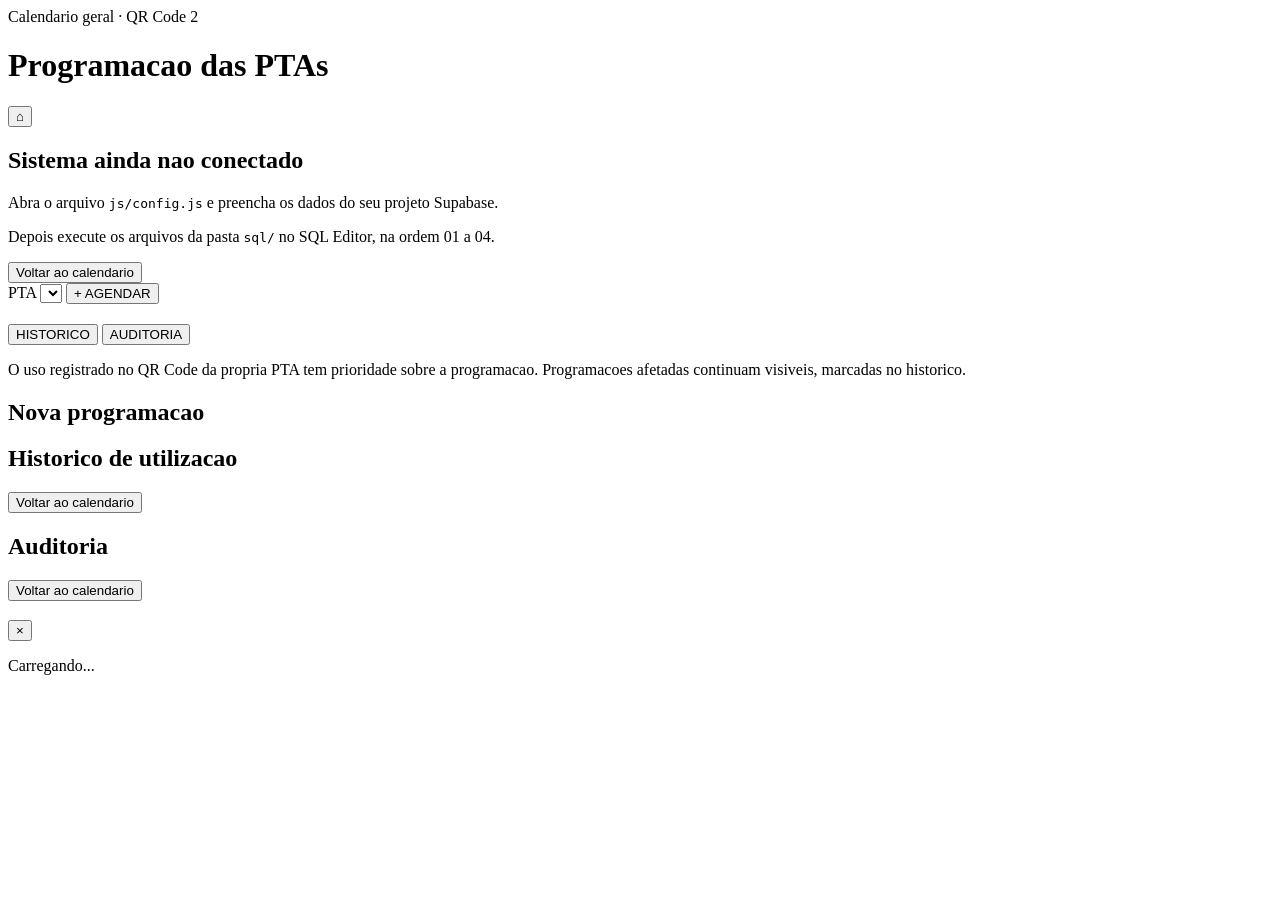
==== agenda.html @ 0bd1a213 "Add files via upload Sistema de controle e agendamento de PTA" ====
<!DOCTYPE html>
<html lang="pt-BR">
<head>
  <meta charset="UTF-8">
  <meta name="viewport" content="width=device-width, initial-scale=1, viewport-fit=cover">
  <meta name="theme-color" content="#0f3057">
  <meta name="description" content="Calendario geral de programacao e uso das PTAs.">
  <title>Controle de PTA — Calendario geral</title>
  <link rel="stylesheet" href="css/style.css">
  <link rel="icon" href="data:image/svg+xml,<svg xmlns='http://www.w3.org/2000/svg' viewBox='0 0 100 100'><text y='.9em' font-size='90'>📅</text></svg>">
</head>
<body>

  <header class="topo">
    <div class="topo-esquerda">
      <span class="topo-rotulo">Calendario geral · QR Code 2</span>
      <h1 class="topo-pta">Programacao das PTAs</h1>
      <span id="usuario-atual" class="topo-local"></span>
    </div>
    <div class="topo-direita">
      <div class="topo-botoes">
        <button id="btn-hoje" class="btn-icone" type="button" title="Ir para hoje" aria-label="Ir para hoje">⌂</button>
        <button id="btn-sair" class="btn-icone" type="button" title="Sair" aria-label="Sair" hidden>⎋</button>
      </div>
    </div>
  </header>

  <main class="conteudo">

    <!-- =================================================================== -->
    <section id="tela-config" class="tela ativa">
      <div class="cartao-info">
        <h2>Sistema ainda nao conectado</h2>
        <p>Abra o arquivo <code>js/config.js</code> e preencha os dados do seu projeto Supabase.</p>
        <p class="dica">Depois execute os arquivos da pasta <code>sql/</code> no SQL Editor, na ordem 01 a 04.</p>
      </div>
    </section>

    <!-- ===================================================================
         TELAS 1, 2 e 3 — identificacao (somente para criar/cancelar)
         =================================================================== -->
    <section id="tela-login" class="tela">
      <div id="login-container"></div>
      <button class="btn btn-texto" type="button" data-voltar-calendario>Voltar ao calendario</button>
    </section>

    <!-- ===================================================================
         TELA 8 — calendario geral (itens 26 e 27)
         =================================================================== -->
    <section id="tela-calendario" class="tela">
      <div id="calendario" class="calendario"></div>

      <div class="barra-acoes">
        <label class="rotulo-linha" for="filtro-pta">PTA</label>
        <select id="filtro-pta" class="campo campo-inline"></select>
        <button id="btn-novo" class="btn btn-primario" type="button">+ AGENDAR</button>
      </div>

      <h2 id="titulo-dia" class="titulo-dia"></h2>
      <div id="lista-dia" class="lista-dia"></div>

      <div class="grupo-botoes-linha">
        <button id="btn-historico" class="btn btn-secundario" type="button">HISTORICO</button>
        <button id="btn-auditoria" class="btn btn-secundario" type="button">AUDITORIA</button>
      </div>

      <p class="dica rodape-nota">
        O uso registrado no QR Code da propria PTA tem prioridade sobre a programacao.
        Programacoes afetadas continuam visiveis, marcadas no historico.
      </p>
    </section>

    <!-- ===================================================================
         TELA 9 — criar agendamento (itens 20 e 22)
         =================================================================== -->
    <section id="tela-novo" class="tela">
      <h2 class="titulo-passo">Nova programacao</h2>
      <div id="novo-corpo"></div>
    </section>

    <!-- ===================================================================
         TELA 10 — historico consolidado
         =================================================================== -->
    <section id="tela-historico" class="tela">
      <h2 class="titulo-passo">Historico de utilizacao</h2>
      <div id="historico-corpo"></div>
      <button class="btn btn-texto" type="button" data-voltar-calendario>Voltar ao calendario</button>
    </section>

    <!-- ===================================================================
         TELA — auditoria (item 25)
         =================================================================== -->
    <section id="tela-auditoria" class="tela">
      <h2 class="titulo-passo">Auditoria</h2>
      <div id="auditoria-corpo"></div>
      <button class="btn btn-texto" type="button" data-voltar-calendario>Voltar ao calendario</button>
    </section>

  </main>

  <!-- Painel lateral de detalhes -->
  <aside id="painel" class="painel" aria-live="polite">
    <div class="painel-topo">
      <h3 id="painel-titulo"></h3>
      <button id="painel-fechar" class="btn-icone" type="button" aria-label="Fechar">×</button>
    </div>
    <div id="painel-corpo" class="painel-corpo"></div>
  </aside>

  <div id="aviso" class="aviso" role="status" aria-live="polite"></div>

  <div id="carregando" class="capa-carregando">
    <div class="girador" aria-hidden="true"></div>
    <p id="carregando-texto">Carregando...</p>
  </div>

  <dialog id="dialogo" class="dialogo">
    <h3 id="dialogo-titulo"></h3>
    <div id="dialogo-corpo"></div>
    <div class="dialogo-acoes">
      <button id="dialogo-cancelar" class="btn btn-secundario" type="button">Cancelar</button>
      <button id="dialogo-ok" class="btn btn-primario" type="button">Confirmar</button>
    </div>
  </dialog>

  <script type="module" src="js/app-agenda.js"></script>
</body>
</html>
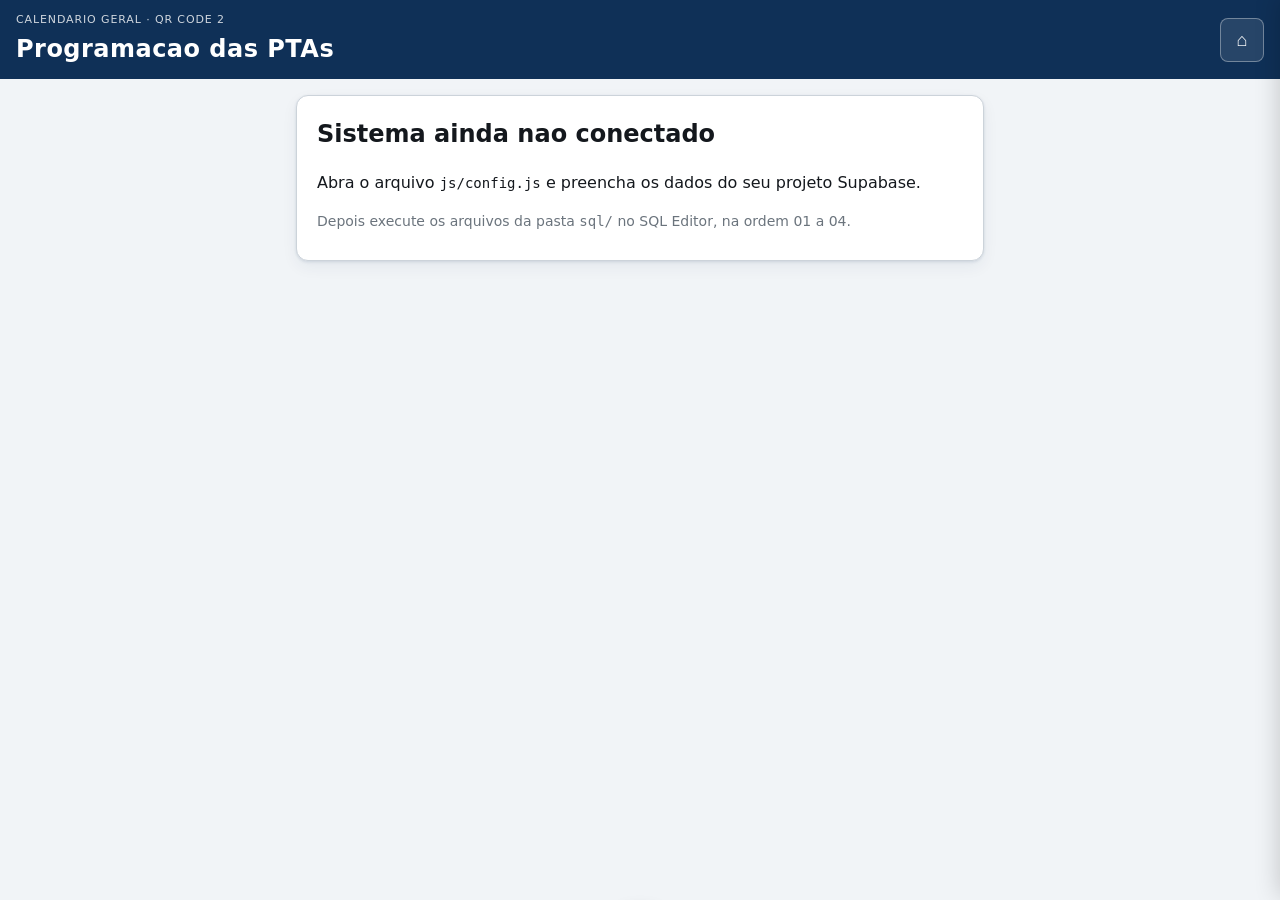
==== commit 115c3af6: "Add files via upload" ====
--- a/agenda.html
+++ b/agenda.html
@@ -64,6 +64,13 @@
         <button id="btn-auditoria" class="btn btn-secundario" type="button">AUDITORIA</button>
       </div>
 
+      <div class="grupo-botoes-linha">
+        <button id="btn-perfil" class="btn btn-secundario" type="button" hidden>MEU PERFIL</button>
+        <!-- Aparece apenas para administradores. A permissao real e conferida
+             no banco a cada chamada, nao aqui. -->
+        <button id="btn-admin" class="btn btn-secundario" type="button" hidden>ADMINISTRACAO</button>
+      </div>
+
       <p class="dica rodape-nota">
         O uso registrado no QR Code da propria PTA tem prioridade sobre a programacao.
         Programacoes afetadas continuam visiveis, marcadas no historico.
@@ -93,6 +100,24 @@
     <section id="tela-auditoria" class="tela">
       <h2 class="titulo-passo">Auditoria</h2>
       <div id="auditoria-corpo"></div>
+      <button class="btn btn-texto" type="button" data-voltar-calendario>Voltar ao calendario</button>
+    </section>
+
+    <!-- ===================================================================
+         TELA — meu perfil (alterar o proprio nome)
+         =================================================================== -->
+    <section id="tela-perfil" class="tela">
+      <h2 class="titulo-passo">Meu perfil</h2>
+      <div id="perfil-container"></div>
+      <button class="btn btn-texto" type="button" data-voltar-calendario>Voltar ao calendario</button>
+    </section>
+
+    <!-- ===================================================================
+         TELA — administracao (somente ADMIN / ADMIN_MASTER)
+         =================================================================== -->
+    <section id="tela-admin" class="tela">
+      <h2 class="titulo-passo">Administracao</h2>
+      <div id="admin-corpo"></div>
       <button class="btn btn-texto" type="button" data-voltar-calendario>Voltar ao calendario</button>
     </section>
 
--- a/css/style.css
+++ b/css/style.css
@@ -0,0 +1,678 @@
+/* ==========================================================================
+   CONTROLE DE PTA — FOLHA DE ESTILO (item 28)
+   --------------------------------------------------------------------------
+   Prioridades:
+     - celular em primeiro lugar (a entrada e sempre por QR Code);
+     - alvos de toque grandes: 44px nos icones, 52px nos campos e botoes
+       comuns, 64px nas acoes principais - pensados para uso com luva;
+     - alto contraste para ambiente de fabrica;
+     - hierarquia visual clara entre PLANEJADO e EFETIVO.
+   ========================================================================== */
+
+/* --------------------------------------------------------- Design tokens */
+:root {
+  --azul-escuro: #0f3057;
+  --azul: #1c5d99;
+  --azul-claro: #e8f0f8;
+  --verde: #1b7f4d;
+  --verde-claro: #e4f5ec;
+  --laranja: #b45309;
+  --laranja-claro: #fdf1e3;
+  --vermelho: #b3261e;
+  --vermelho-claro: #fdecea;
+  --cinza-900: #14181d;
+  --cinza-700: #3f4750;
+  --cinza-500: #6b747d;
+  --cinza-300: #ccd3da;
+  --cinza-100: #f1f4f7;
+  --branco: #ffffff;
+
+  --fundo: var(--cinza-100);
+  --superficie: var(--branco);
+  --texto: var(--cinza-900);
+  --texto-suave: var(--cinza-500);
+  --borda: var(--cinza-300);
+
+  --raio: 12px;
+  --raio-pequeno: 8px;
+  --sombra: 0 1px 3px rgba(15, 48, 87, .12), 0 6px 16px rgba(15, 48, 87, .06);
+  --alvo-toque: 52px;
+}
+
+@media (prefers-color-scheme: dark) {
+  :root {
+    --fundo: #10151b;
+    --superficie: #1a212a;
+    --texto: #eef2f6;
+    --texto-suave: #9aa5b1;
+    --borda: #2e3946;
+    --azul-claro: #16283d;
+    --verde-claro: #12281e;
+    --laranja-claro: #2d2113;
+    --vermelho-claro: #2e1715;
+    --cinza-100: #10151b;
+    --branco: #1a212a;
+    --sombra: 0 1px 3px rgba(0, 0, 0, .5);
+  }
+}
+
+*, *::before, *::after { box-sizing: border-box; }
+
+html { -webkit-text-size-adjust: 100%; }
+
+body {
+  margin: 0;
+  background: var(--fundo);
+  color: var(--texto);
+  font-family: system-ui, -apple-system, 'Segoe UI', Roboto, sans-serif;
+  font-size: 16px;
+  line-height: 1.5;
+  padding-bottom: env(safe-area-inset-bottom);
+}
+
+code, pre { font-family: ui-monospace, 'Cascadia Code', Consolas, monospace; font-size: .875rem; }
+pre {
+  background: var(--cinza-100);
+  border: 1px solid var(--borda);
+  border-radius: var(--raio-pequeno);
+  padding: .75rem;
+  overflow-x: auto;
+}
+
+/* ------------------------------------------------------------- Cabecalho */
+.topo {
+  position: sticky;
+  top: 0;
+  z-index: 20;
+  display: flex;
+  align-items: flex-start;
+  justify-content: space-between;
+  gap: 1rem;
+  padding: calc(.75rem + env(safe-area-inset-top)) 1rem .75rem;
+  background: var(--azul-escuro);
+  color: #fff;
+}
+
+.topo-rotulo {
+  display: block;
+  font-size: .6875rem;
+  text-transform: uppercase;
+  letter-spacing: .08em;
+  opacity: .8;
+}
+
+.topo-pta {
+  margin: .125rem 0 0;
+  font-size: 1.5rem;
+  font-weight: 700;
+  letter-spacing: .02em;
+}
+
+.topo-local {
+  display: block;
+  font-size: .8125rem;
+  opacity: .85;
+}
+
+.topo-direita { text-align: right; flex-shrink: 0; }
+.topo-relogio { display: block; font-size: .875rem; font-variant-numeric: tabular-nums; opacity: .9; }
+.topo-botoes { display: flex; gap: .375rem; justify-content: flex-end; margin-top: .375rem; }
+
+.btn-icone {
+  /* 44px e o alvo de toque minimo recomendado - conta em pe, de luva */
+  width: 44px;
+  height: 44px;
+  border: 1px solid rgba(255, 255, 255, .35);
+  border-radius: var(--raio-pequeno);
+  background: rgba(255, 255, 255, .1);
+  color: #fff;
+  font-size: 1.125rem;
+  line-height: 1;
+  cursor: pointer;
+}
+.btn-icone:hover { background: rgba(255, 255, 255, .2); }
+
+/* --------------------------------------------------------------- Layout */
+.conteudo {
+  max-width: 720px;
+  margin: 0 auto;
+  padding: 1rem 1rem 3rem;
+}
+
+.tela { display: none; }
+.tela.ativa { display: block; animation: aparecer .18s ease-out; }
+
+@keyframes aparecer {
+  from { opacity: 0; transform: translateY(6px); }
+  to { opacity: 1; transform: none; }
+}
+
+@media (prefers-reduced-motion: reduce) {
+  .tela.ativa { animation: none; }
+}
+
+/* --------------------------------------------------------------- Textos */
+.titulo-passo { margin: 0 0 .25rem; font-size: 1.25rem; }
+.subtitulo-passo { margin: 0 0 1rem; color: var(--texto-suave); font-size: .9375rem; }
+.secao { margin: 1.5rem 0 .5rem; font-size: .9375rem; text-transform: uppercase; letter-spacing: .06em; color: var(--texto-suave); }
+.rotulo { display: block; margin-bottom: .375rem; font-weight: 600; font-size: .9375rem; }
+.rotulo-mini { display: block; font-size: .6875rem; text-transform: uppercase; letter-spacing: .07em; color: var(--texto-suave); }
+.dica { margin: .5rem 0; font-size: .875rem; color: var(--texto-suave); }
+.vazio { padding: 1.5rem; text-align: center; color: var(--texto-suave); background: var(--superficie); border: 1px dashed var(--borda); border-radius: var(--raio); }
+.carregando-texto { padding: 1.5rem; text-align: center; color: var(--texto-suave); }
+
+.erro-bloco {
+  padding: .875rem 1rem;
+  background: var(--vermelho-claro);
+  border-left: 4px solid var(--vermelho);
+  border-radius: var(--raio-pequeno);
+  color: var(--vermelho);
+  font-size: .9375rem;
+}
+@media (prefers-color-scheme: dark) { .erro-bloco { color: #ff8a80; } }
+
+.bloco-aviso {
+  padding: .875rem 1rem;
+  background: var(--laranja-claro);
+  border-left: 4px solid var(--laranja);
+  border-radius: var(--raio-pequeno);
+  font-size: .9375rem;
+}
+.bloco-aviso strong { display: block; margin-bottom: .375rem; }
+
+.alerta { margin: .5rem 0 0; color: var(--laranja); font-weight: 600; font-size: .875rem; }
+
+.cartao-info {
+  padding: 1.25rem;
+  background: var(--superficie);
+  border: 1px solid var(--borda);
+  border-radius: var(--raio);
+  box-shadow: var(--sombra);
+}
+.cartao-info h2 { margin-top: 0; }
+
+/* -------------------------------------------------------------- Botoes */
+.btn {
+  display: inline-flex;
+  align-items: center;
+  justify-content: center;
+  min-height: var(--alvo-toque);
+  padding: .75rem 1.25rem;
+  border: 1px solid transparent;
+  border-radius: var(--raio);
+  font-size: 1rem;
+  font-weight: 600;
+  font-family: inherit;
+  text-align: center;
+  text-decoration: none;
+  cursor: pointer;
+  transition: background-color .12s, border-color .12s;
+}
+.btn:disabled { opacity: .55; cursor: not-allowed; }
+.btn:focus-visible, .cal-dia:focus-visible, .cartao:focus-visible, .item-funcionario:focus-visible {
+  outline: 3px solid var(--azul);
+  outline-offset: 2px;
+}
+
+.btn-primario { background: var(--azul); color: #fff; }
+.btn-primario:hover:not(:disabled) { background: var(--azul-escuro); }
+
+.btn-secundario { background: var(--superficie); color: var(--azul); border-color: var(--azul); }
+.btn-secundario:hover:not(:disabled) { background: var(--azul-claro); }
+
+.btn-texto { background: none; color: var(--azul); border: none; min-height: 44px; font-weight: 500; }
+.btn-texto:hover { text-decoration: underline; }
+
+.btn-largo { width: 100%; margin-top: .75rem; }
+
+/* Botoes de acao do dashboard: grandes, para uso com luva */
+.btn-acao {
+  width: 100%;
+  min-height: 64px;
+  font-size: 1.0625rem;
+  letter-spacing: .02em;
+}
+
+.grupo-botoes { display: flex; flex-direction: column; gap: .625rem; margin-top: 1.25rem; }
+.grupo-botoes-linha { display: flex; gap: .625rem; margin-top: 1rem; }
+.grupo-botoes-linha .btn { flex: 1; }
+
+.btn-opcao {
+  min-height: 68px;
+  background: var(--superficie);
+  border: 2px solid var(--borda);
+  color: var(--texto);
+  font-size: 1.0625rem;
+}
+.btn-opcao:hover { border-color: var(--azul); background: var(--azul-claro); }
+
+.grade-opcoes {
+  display: grid;
+  grid-template-columns: repeat(auto-fit, minmax(140px, 1fr));
+  gap: .75rem;
+  margin-top: 1rem;
+}
+
+.passo-topo { display: flex; align-items: center; gap: .75rem; margin-bottom: 1rem; }
+.btn-voltar { background: none; border: none; color: var(--azul); font-size: .9375rem; font-weight: 600; cursor: pointer; padding: .5rem .25rem; }
+.passo-contexto { font-size: .8125rem; color: var(--texto-suave); }
+
+/* ------------------------------------------------------- Campos de forma */
+.campo {
+  width: 100%;
+  min-height: var(--alvo-toque);
+  padding: .75rem;
+  border: 2px solid var(--borda);
+  border-radius: var(--raio-pequeno);
+  background: var(--superficie);
+  color: var(--texto);
+  font-size: 1rem;
+  font-family: inherit;
+}
+.campo:focus { border-color: var(--azul); outline: none; }
+.campo-bloco { margin-bottom: 1rem; }
+.campo-inline { width: auto; min-width: 130px; }
+.campo-hora { font-size: 1.5rem; font-variant-numeric: tabular-nums; text-align: center; }
+.linha-campos { display: flex; gap: .75rem; }
+.linha-campos .campo-bloco { flex: 1; }
+
+.campo-pin {
+  width: 100%;
+  height: 72px;
+  text-align: center;
+  font-size: 2.25rem;
+  letter-spacing: .6em;
+  text-indent: .6em;
+  font-variant-numeric: tabular-nums;
+}
+
+.campo-observacao { min-height: 120px; resize: vertical; line-height: 1.5; }
+.contador { display: block; margin-top: .375rem; text-align: right; font-size: .8125rem; color: var(--texto-suave); font-variant-numeric: tabular-nums; }
+.contador.no-limite { color: var(--laranja); font-weight: 600; }
+
+.aviso-conflito { display: none; margin: 0 0 .75rem; padding: .75rem; border-radius: var(--raio-pequeno); background: var(--vermelho-claro); color: var(--vermelho); font-size: .875rem; font-weight: 600; }
+.aviso-conflito.visivel { display: block; }
+
+.resumo-periodo { margin: .5rem 0 1rem; font-size: .9375rem; color: var(--texto-suave); }
+.resumo-periodo.invalido { color: var(--vermelho); font-weight: 600; }
+
+/* -------------------------------------------------- Identificacao / login */
+.campo-busca { margin-bottom: .375rem; }
+.contador-busca {
+  display: block;
+  margin-bottom: .625rem;
+  font-size: .75rem;
+  color: var(--texto-suave);
+  font-variant-numeric: tabular-nums;
+}
+
+.lista-funcionarios { list-style: none; margin: 0 0 1rem; padding: 0; }
+.lista-funcionarios li + li { margin-top: .5rem; }
+
+.item-funcionario {
+  display: flex;
+  align-items: center;
+  justify-content: space-between;
+  gap: 1rem;
+  width: 100%;
+  min-height: 62px;
+  padding: .875rem 1rem;
+  background: var(--superficie);
+  border: 1px solid var(--borda);
+  border-radius: var(--raio);
+  color: var(--texto);
+  font-family: inherit;
+  font-size: 1rem;
+  text-align: left;
+  cursor: pointer;
+}
+.item-funcionario:hover { border-color: var(--azul); background: var(--azul-claro); }
+.if-nome { font-weight: 600; }
+.if-matricula { font-variant-numeric: tabular-nums; color: var(--texto-suave); font-size: .9375rem; }
+
+.cartao-identidade {
+  display: flex;
+  flex-direction: column;
+  gap: .25rem;
+  padding: 1rem;
+  margin-bottom: 1.25rem;
+  background: var(--azul-claro);
+  border-radius: var(--raio);
+  text-align: center;
+}
+.cartao-identidade strong { font-size: 1.125rem; }
+.cartao-identidade span { font-size: .875rem; color: var(--texto-suave); }
+
+/* --------------------------------------------------------- Dashboard PTA */
+.bloco-identidade {
+  display: grid;
+  grid-template-columns: repeat(3, 1fr);
+  gap: .75rem;
+  padding: 1rem;
+  background: var(--superficie);
+  border: 1px solid var(--borda);
+  border-radius: var(--raio);
+  box-shadow: var(--sombra);
+}
+.bloco-identidade strong { display: block; font-size: .9375rem; word-break: break-word; }
+
+.painel-status {
+  margin-top: 1rem;
+  padding: 1.25rem;
+  border-radius: var(--raio);
+  border-left: 6px solid;
+}
+.painel-status.livre { background: var(--verde-claro); border-color: var(--verde); }
+.painel-status.ocupado { background: var(--laranja-claro); border-color: var(--laranja); }
+.status-texto { display: block; margin-top: .25rem; font-size: 1.75rem; letter-spacing: .02em; }
+.painel-status.livre .status-texto { color: var(--verde); }
+.painel-status.ocupado .status-texto { color: var(--laranja); }
+.status-detalhe { margin-top: .75rem; font-size: .9375rem; }
+.status-detalhe p { margin: .25rem 0; }
+.linha-horarios { display: flex; flex-wrap: wrap; gap: 1rem; }
+.linha-horarios em { font-style: normal; color: var(--texto-suave); }
+
+.lista-simples { margin: .5rem 0; padding-left: 1.125rem; font-size: .875rem; }
+.lista-simples li { margin-bottom: .25rem; }
+
+.cartao-horario {
+  display: flex;
+  gap: 1.5rem;
+  padding: 1rem;
+  background: var(--superficie);
+  border: 1px solid var(--borda);
+  border-radius: var(--raio);
+  margin-bottom: 1rem;
+}
+.hora-grande { font-size: 2rem; font-variant-numeric: tabular-nums; color: var(--azul); }
+.cartao-horario strong { display: block; }
+
+.confirmacao-destaque {
+  margin: .5rem 0;
+  font-size: 1.375rem;
+  font-weight: 700;
+  color: var(--azul);
+  text-align: center;
+}
+
+/* ------------------------------------------------------ Listas de registro */
+.lista-registros { list-style: none; margin: 0; padding: 0; }
+.registro {
+  padding: .875rem 1rem;
+  margin-bottom: .625rem;
+  background: var(--superficie);
+  border: 1px solid var(--borda);
+  border-radius: var(--raio);
+}
+.registro-topo { display: flex; align-items: center; justify-content: space-between; gap: .75rem; margin-bottom: .375rem; }
+.registro-horas { display: block; font-size: .9375rem; font-variant-numeric: tabular-nums; color: var(--texto-suave); }
+.registro-horas.forte { color: var(--texto); font-weight: 600; }
+.registro-obs { margin: .5rem 0 0; padding: .5rem .75rem; background: var(--cinza-100); border-radius: var(--raio-pequeno); font-size: .875rem; }
+
+/* ---------------------------------------------------------- Administracao */
+.registro.inativo { opacity: .65; border-style: dashed; }
+
+.acoes-linha {
+  display: flex;
+  flex-wrap: wrap;
+  gap: .25rem 1rem;
+  margin-top: .5rem;
+  padding-top: .5rem;
+  border-top: 1px solid var(--borda);
+}
+.acoes-linha .btn-texto { min-height: 40px; padding: .375rem 0; }
+
+.btn-perigo { color: var(--vermelho); }
+@media (prefers-color-scheme: dark) { .btn-perigo { color: #ff8a80; } }
+
+.papel-funcionario { background: var(--cinza-100); color: var(--cinza-700); }
+.papel-admin { background: var(--azul-claro); color: var(--azul); border-color: var(--azul); }
+.papel-admin_master { background: var(--laranja-claro); color: var(--laranja); border-color: var(--laranja); }
+
+.form-limite, .form-perfil { margin-top: 1rem; }
+.form-limite .campo { max-width: 180px; }
+
+/* -------------------------------------------------------------- Etiquetas */
+.etiqueta {
+  display: inline-block;
+  padding: .1875rem .5rem;
+  border-radius: 999px;
+  font-size: .6875rem;
+  font-weight: 700;
+  text-transform: uppercase;
+  letter-spacing: .04em;
+  white-space: nowrap;
+  background: var(--cinza-100);
+  color: var(--cinza-700);
+  border: 1px solid var(--borda);
+}
+.st-agendado { background: var(--azul-claro); color: var(--azul); border-color: var(--azul); }
+.st-em_uso { background: var(--laranja-claro); color: var(--laranja); border-color: var(--laranja); }
+.st-finalizado, .st-concluido { background: var(--verde-claro); color: var(--verde); border-color: var(--verde); }
+.st-disponivel { background: var(--verde-claro); color: var(--verde); border-color: var(--verde); }
+.st-sobrescrito, .st-afetado_por_uso_imediato { background: var(--vermelho-claro); color: var(--vermelho); border-color: var(--vermelho); }
+.st-cancelado { text-decoration: line-through; }
+
+/* ------------------------------------------------------------- Calendario */
+.calendario {
+  padding: 1rem;
+  background: var(--superficie);
+  border: 1px solid var(--borda);
+  border-radius: var(--raio);
+  box-shadow: var(--sombra);
+}
+.cal-cabecalho { display: flex; align-items: center; justify-content: space-between; margin-bottom: .75rem; }
+.cal-titulo { font-size: 1.0625rem; font-weight: 700; text-transform: capitalize; }
+.cal-nav {
+  width: 44px; height: 44px;
+  border: 1px solid var(--borda);
+  border-radius: var(--raio-pequeno);
+  background: var(--superficie);
+  color: var(--texto);
+  font-size: 1.5rem; line-height: 1; cursor: pointer;
+}
+.cal-nav:hover { background: var(--azul-claro); border-color: var(--azul); }
+
+.cal-grade { display: grid; grid-template-columns: repeat(7, 1fr); gap: 3px; }
+.cal-dia-semana { text-align: center; font-size: .6875rem; text-transform: uppercase; color: var(--texto-suave); padding-bottom: .375rem; }
+.cal-vazio { aspect-ratio: 1; }
+
+.cal-dia {
+  position: relative;
+  display: flex;
+  flex-direction: column;
+  align-items: center;
+  justify-content: center;
+  gap: 2px;
+  aspect-ratio: 1;
+  min-height: 40px;
+  padding: 0;
+  border: 1px solid transparent;
+  border-radius: var(--raio-pequeno);
+  background: var(--cinza-100);
+  color: var(--texto);
+  font-family: inherit;
+  cursor: pointer;
+}
+.cal-dia:hover { border-color: var(--azul); }
+.cal-numero { font-size: .9375rem; font-variant-numeric: tabular-nums; }
+.cal-dia.hoje { border-color: var(--azul); font-weight: 700; }
+.cal-dia.selecionado { background: var(--azul); color: #fff; border-color: var(--azul-escuro); }
+.cal-dia.selecionado .ponto { border: 1px solid #fff; }
+
+.cal-pontos { display: flex; gap: 3px; height: 6px; }
+.ponto { display: inline-block; width: 6px; height: 6px; border-radius: 50%; }
+.ponto-agendado { background: var(--azul); }
+.ponto-uso { background: var(--laranja); }
+.cal-dia.selecionado .ponto-agendado { background: #cfe4ff; }
+
+.cal-legenda { display: flex; gap: 1rem; margin-top: .75rem; font-size: .75rem; color: var(--texto-suave); }
+.cal-legenda span { display: inline-flex; align-items: center; gap: .375rem; }
+
+/* --------------------------------------------------------- Agenda do dia */
+.barra-acoes { display: flex; align-items: center; gap: .625rem; margin: 1rem 0; }
+.rotulo-linha { font-size: .875rem; font-weight: 600; }
+.barra-acoes .btn { margin-left: auto; }
+
+.titulo-dia { margin: 1rem 0 .75rem; font-size: 1.0625rem; }
+.lista-dia { display: flex; flex-direction: column; gap: .625rem; }
+
+/* Item 26: cada natureza de registro tem uma cor de borda propria */
+.cartao {
+  display: block;
+  width: 100%;
+  padding: .875rem 1rem;
+  background: var(--superficie);
+  border: 1px solid var(--borda);
+  border-left: 6px solid var(--cinza-500);
+  border-radius: var(--raio);
+  color: var(--texto);
+  font-family: inherit;
+  text-align: left;
+  cursor: pointer;
+}
+.cartao:hover { box-shadow: var(--sombra); }
+.cartao.agendamento { border-left-color: var(--azul); }
+.cartao.uso-andamento { border-left-color: var(--laranja); }
+.cartao.uso-finalizado { border-left-color: var(--verde); }
+.cartao.concluido { border-left-color: var(--verde); }
+.cartao.sobrescrito { border-left-color: var(--vermelho); background: var(--vermelho-claro); }
+.cartao.cancelado { border-left-color: var(--cinza-500); opacity: .7; }
+
+.cartao-topo { display: flex; align-items: center; justify-content: space-between; gap: .75rem; margin-bottom: .375rem; }
+.cartao-pta { font-size: 1.0625rem; }
+.cartao-horas { display: flex; align-items: baseline; gap: .625rem; flex-wrap: wrap; }
+.horas-principal { font-size: 1.125rem; font-weight: 600; font-variant-numeric: tabular-nums; }
+.horas-tipo { font-size: .75rem; text-transform: uppercase; letter-spacing: .04em; color: var(--texto-suave); }
+.cartao-pessoa { display: flex; justify-content: space-between; gap: .75rem; margin-top: .375rem; font-size: .875rem; }
+.cartao-setor { color: var(--texto-suave); }
+.cartao-obs { margin: .5rem 0 0; font-size: .8125rem; color: var(--texto-suave); font-style: italic; }
+
+.rodape-nota { margin-top: 1.5rem; padding-top: 1rem; border-top: 1px solid var(--borda); }
+
+/* ---------------------------------------------------------------- Tabela */
+.tabela-rolagem { overflow-x: auto; -webkit-overflow-scrolling: touch; }
+.tabela { width: 100%; border-collapse: collapse; font-size: .875rem; background: var(--superficie); }
+.tabela th, .tabela td { padding: .625rem .75rem; text-align: left; border-bottom: 1px solid var(--borda); white-space: nowrap; }
+.tabela th { background: var(--cinza-100); font-size: .75rem; text-transform: uppercase; letter-spacing: .04em; color: var(--texto-suave); }
+.tabela tr.linha-atencao { background: var(--laranja-claro); }
+.celula-secundaria { display: block; font-size: .75rem; color: var(--texto-suave); }
+
+/* ------------------------------------------------------------- Auditoria */
+.linha-tempo { list-style: none; margin: 0; padding: 0 0 0 1rem; border-left: 2px solid var(--borda); }
+.evento { position: relative; padding: 0 0 1.25rem 1rem; }
+.evento::before {
+  content: '';
+  position: absolute;
+  left: -1.4rem;
+  top: .4rem;
+  width: 10px; height: 10px;
+  border-radius: 50%;
+  background: var(--azul);
+}
+.evento-topo { display: flex; justify-content: space-between; gap: .75rem; flex-wrap: wrap; }
+.evento-quando { font-size: .8125rem; color: var(--texto-suave); font-variant-numeric: tabular-nums; }
+.evento-quem { display: block; font-size: .8125rem; color: var(--texto-suave); }
+.evento-descricao { margin: .375rem 0; font-size: .875rem; }
+.lista-mudancas { margin: .375rem 0 0; padding-left: 1.125rem; font-size: .8125rem; color: var(--texto-suave); font-family: ui-monospace, Consolas, monospace; }
+
+/* ----------------------------------------------------------- Painel lateral */
+.painel {
+  position: fixed;
+  inset: auto 0 0 0;
+  max-height: 82vh;
+  overflow-y: auto;
+  transform: translateY(100%);
+  transition: transform .2s ease-out;
+  background: var(--superficie);
+  border-top: 1px solid var(--borda);
+  border-radius: var(--raio) var(--raio) 0 0;
+  box-shadow: 0 -4px 24px rgba(0, 0, 0, .2);
+  z-index: 30;
+}
+.painel.visivel { transform: none; }
+.painel-topo {
+  position: sticky; top: 0;
+  display: flex; align-items: center; justify-content: space-between;
+  padding: 1rem;
+  background: var(--superficie);
+  border-bottom: 1px solid var(--borda);
+}
+.painel-topo h3 { margin: 0; font-size: 1.0625rem; }
+.painel-topo .btn-icone { background: var(--cinza-100); color: var(--texto); border-color: var(--borda); }
+.painel-corpo { padding: 1rem 1rem 2rem; }
+.linha-detalhe { padding: .5rem 0; border-bottom: 1px solid var(--borda); }
+.linha-detalhe strong { display: block; font-size: .9375rem; }
+
+@media (min-width: 720px) {
+  .painel { inset: 0 0 0 auto; width: 420px; max-height: none; transform: translateX(100%); border-radius: 0; }
+  .painel.visivel { transform: none; }
+}
+
+/* ------------------------------------------------------------------ Aviso */
+.aviso {
+  position: fixed;
+  left: 50%;
+  bottom: calc(1rem + env(safe-area-inset-bottom));
+  transform: translate(-50%, 200%);
+  max-width: min(92vw, 480px);
+  padding: .875rem 1.25rem;
+  border-radius: var(--raio);
+  background: var(--cinza-900);
+  color: #fff;
+  font-size: .9375rem;
+  text-align: center;
+  box-shadow: 0 4px 20px rgba(0, 0, 0, .3);
+  transition: transform .22s ease-out;
+  z-index: 60;
+}
+.aviso.visivel { transform: translate(-50%, 0); }
+.aviso.ok { background: var(--verde); }
+.aviso.erro { background: var(--vermelho); }
+.aviso.info { background: var(--azul-escuro); }
+
+/* ------------------------------------------------------------ Carregando */
+.capa-carregando {
+  position: fixed;
+  inset: 0;
+  display: none;
+  flex-direction: column;
+  align-items: center;
+  justify-content: center;
+  gap: 1rem;
+  background: color-mix(in srgb, var(--fundo) 92%, transparent);
+  z-index: 70;
+}
+.capa-carregando.visivel { display: flex; }
+.girador {
+  width: 40px; height: 40px;
+  border: 4px solid var(--borda);
+  border-top-color: var(--azul);
+  border-radius: 50%;
+  animation: girar .8s linear infinite;
+}
+@keyframes girar { to { transform: rotate(360deg); } }
+@media (prefers-reduced-motion: reduce) { .girador { animation-duration: 2.4s; } }
+
+/* --------------------------------------------------------------- Dialogo */
+.dialogo {
+  width: min(92vw, 420px);
+  padding: 1.5rem;
+  border: none;
+  border-radius: var(--raio);
+  background: var(--superficie);
+  color: var(--texto);
+  box-shadow: 0 8px 40px rgba(0, 0, 0, .35);
+}
+.dialogo::backdrop { background: rgba(10, 20, 32, .55); }
+.dialogo h3 { margin: 0 0 .75rem; font-size: 1.125rem; }
+.dialogo p { margin: .375rem 0; }
+.dialogo-acoes { display: flex; gap: .625rem; margin-top: 1.5rem; }
+.dialogo-acoes .btn { flex: 1; }
+
+/* ------------------------------------------------------------- Impressao */
+@media print {
+  .topo, .barra-acoes, .grupo-botoes, .grupo-botoes-linha, .btn, .aviso, .painel { display: none !important; }
+  .tela { display: block !important; }
+  body { background: #fff; }
+}
